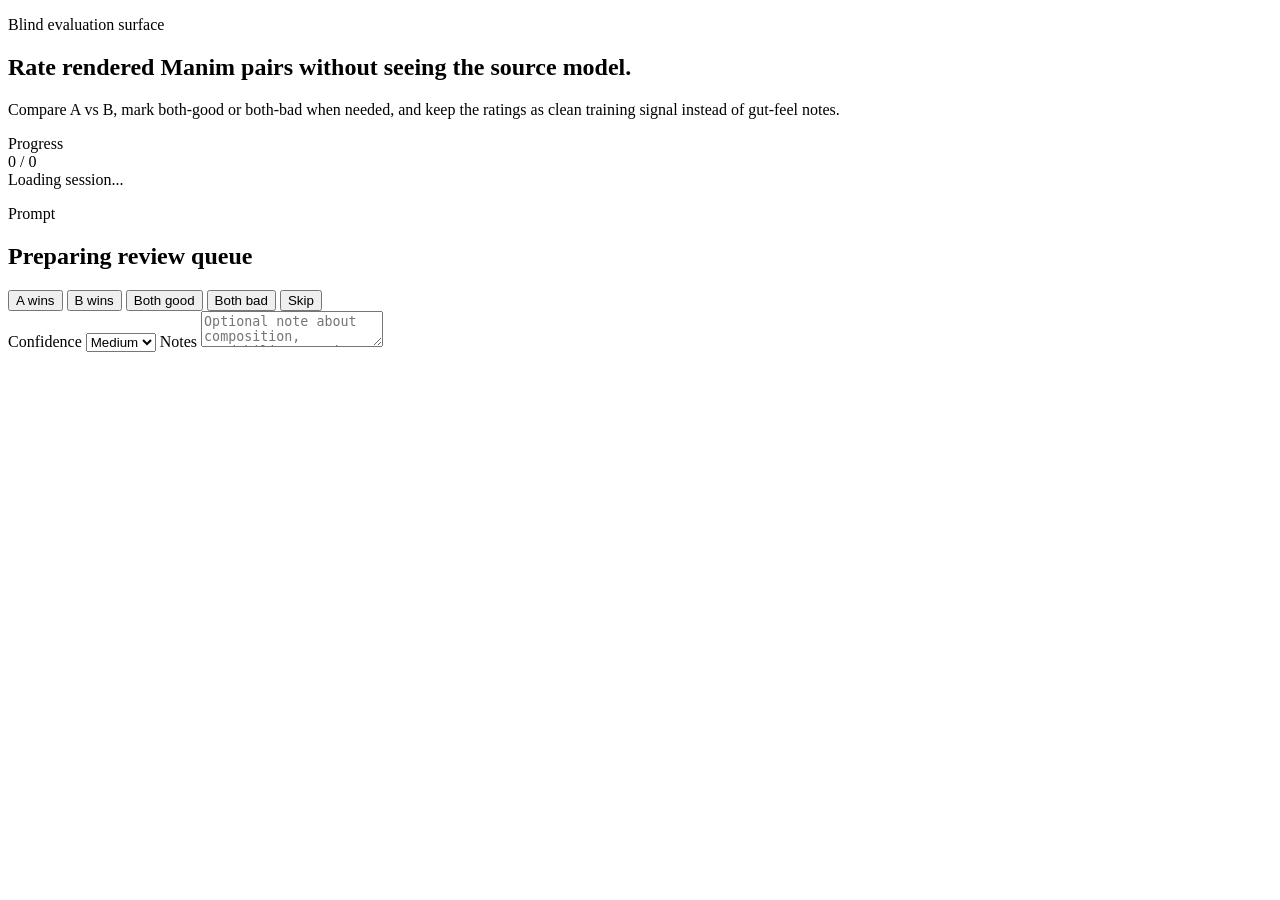
==== mac_pipeline/review/static/index.html @ 66c3ab0d "feat(review): add blind render review workflow" ====
<!doctype html>
<html lang="en">
  <head>
    <meta charset="utf-8" />
    <meta name="viewport" content="width=device-width, initial-scale=1" />
    <title>Manim Blind Review</title>
    <link rel="stylesheet" href="/app.css" />
  </head>
  <body>
    <main class="app-shell">
      <section class="hero">
        <p class="eyebrow">Blind evaluation surface</p>
        <div class="hero-row">
          <div>
            <h1>Rate rendered Manim pairs without seeing the source model.</h1>
            <p class="lede">
              Compare A vs B, mark both-good or both-bad when needed, and keep the
              ratings as clean training signal instead of gut-feel notes.
            </p>
          </div>
          <div class="status-block">
            <div class="status-label">Progress</div>
            <div class="status-value" id="progressValue">0 / 0</div>
            <div class="status-caption" id="progressCaption">Loading session...</div>
          </div>
        </div>
      </section>

      <section class="workspace">
        <aside class="context-panel">
          <p class="panel-label">Prompt</p>
          <h2 id="caseId">Preparing review queue</h2>
          <p id="promptText" class="prompt-text"></p>
          <div class="meta-strip">
            <span id="sessionName"></span>
            <span id="remainingCount"></span>
          </div>
        </aside>

        <section class="comparison-panel">
          <div class="video-grid" id="videoGrid"></div>
          <form id="ratingForm" class="rating-bar">
            <div class="button-row">
              <button type="button" data-verdict="A">A wins</button>
              <button type="button" data-verdict="B">B wins</button>
              <button type="button" data-verdict="both_good">Both good</button>
              <button type="button" data-verdict="both_bad">Both bad</button>
              <button type="button" data-verdict="skip">Skip</button>
            </div>
            <div class="detail-row">
              <label>
                Confidence
                <select id="confidence">
                  <option value="low">Low</option>
                  <option value="medium" selected>Medium</option>
                  <option value="high">High</option>
                </select>
              </label>
              <label class="notes-field">
                Notes
                <textarea id="notes" rows="2" placeholder="Optional note about composition, readability, pacing, errors, or trainability."></textarea>
              </label>
            </div>
          </form>
        </section>
      </section>
    </main>
    <script src="/app.js" defer></script>
  </body>
</html>
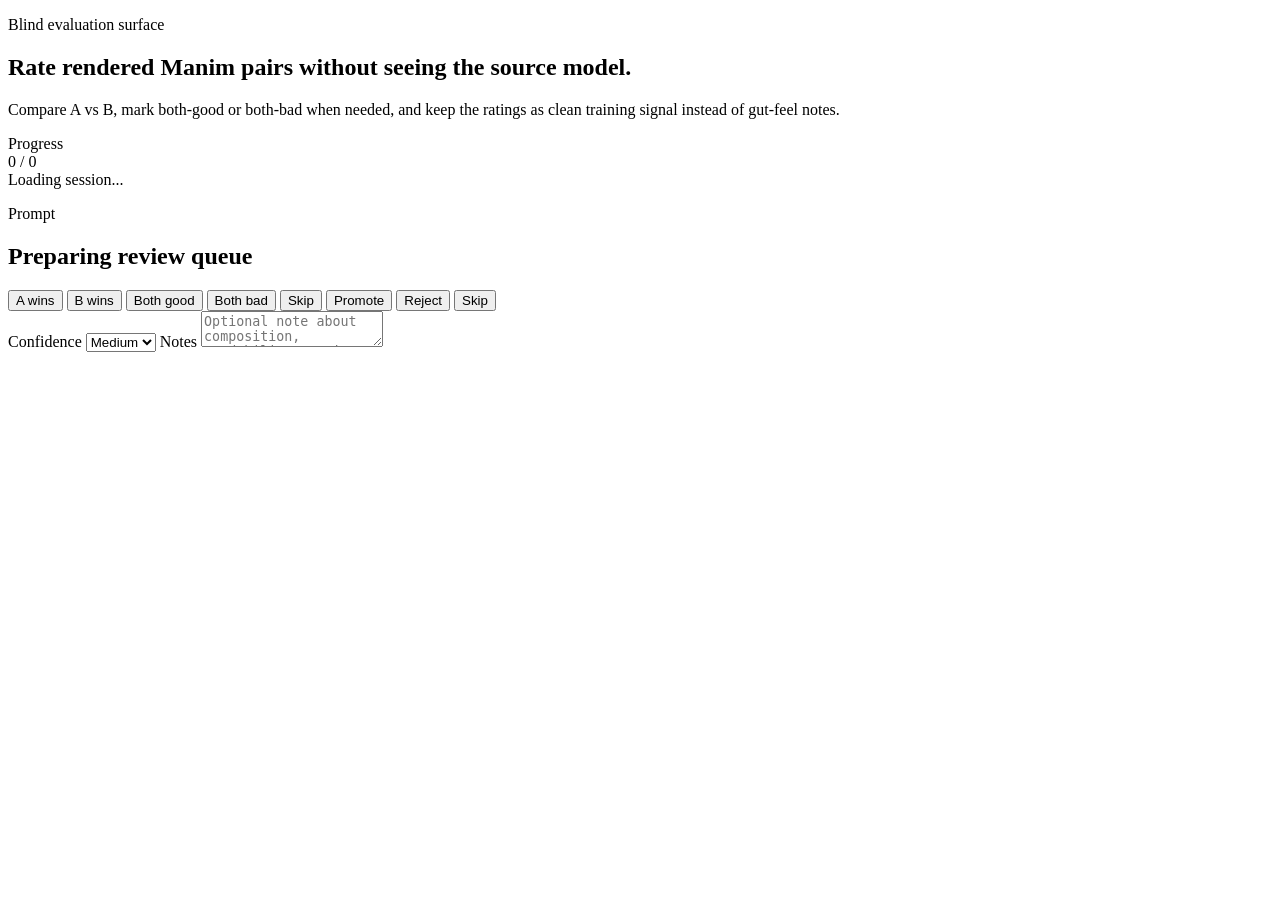
==== commit cfb2bfe7: "feat(review): add dataset curation workflow" ====
--- a/mac_pipeline/review/static/index.html
+++ b/mac_pipeline/review/static/index.html
@@ -9,13 +9,13 @@
   <body>
     <main class="app-shell">
       <section class="hero">
-        <p class="eyebrow">Blind evaluation surface</p>
+        <p class="eyebrow" id="eyebrowText">Blind evaluation surface</p>
         <div class="hero-row">
           <div>
-            <h1>Rate rendered Manim pairs without seeing the source model.</h1>
+            <h1 id="heroTitle">Rate rendered Manim pairs without seeing the source model.</h1>
             <p class="lede">
-              Compare A vs B, mark both-good or both-bad when needed, and keep the
-              ratings as clean training signal instead of gut-feel notes.
+              <span id="heroLede">Compare A vs B, mark both-good or both-bad when needed, and keep the
+              ratings as clean training signal instead of gut-feel notes.</span>
             </p>
           </div>
           <div class="status-block">
@@ -31,6 +31,7 @@
           <p class="panel-label">Prompt</p>
           <h2 id="caseId">Preparing review queue</h2>
           <p id="promptText" class="prompt-text"></p>
+          <p id="tagText" class="tag-text"></p>
           <div class="meta-strip">
             <span id="sessionName"></span>
             <span id="remainingCount"></span>
@@ -41,11 +42,14 @@
           <div class="video-grid" id="videoGrid"></div>
           <form id="ratingForm" class="rating-bar">
             <div class="button-row">
-              <button type="button" data-verdict="A">A wins</button>
-              <button type="button" data-verdict="B">B wins</button>
-              <button type="button" data-verdict="both_good">Both good</button>
-              <button type="button" data-verdict="both_bad">Both bad</button>
-              <button type="button" data-verdict="skip">Skip</button>
+              <button type="button" data-mode="blind_pair" data-action="A">A wins</button>
+              <button type="button" data-mode="blind_pair" data-action="B">B wins</button>
+              <button type="button" data-mode="blind_pair" data-action="both_good">Both good</button>
+              <button type="button" data-mode="blind_pair" data-action="both_bad">Both bad</button>
+              <button type="button" data-mode="blind_pair" data-action="skip">Skip</button>
+              <button type="button" data-mode="sample_review" data-action="promote">Promote</button>
+              <button type="button" data-mode="sample_review" data-action="reject">Reject</button>
+              <button type="button" data-mode="sample_review" data-action="skip">Skip</button>
             </div>
             <div class="detail-row">
               <label>
